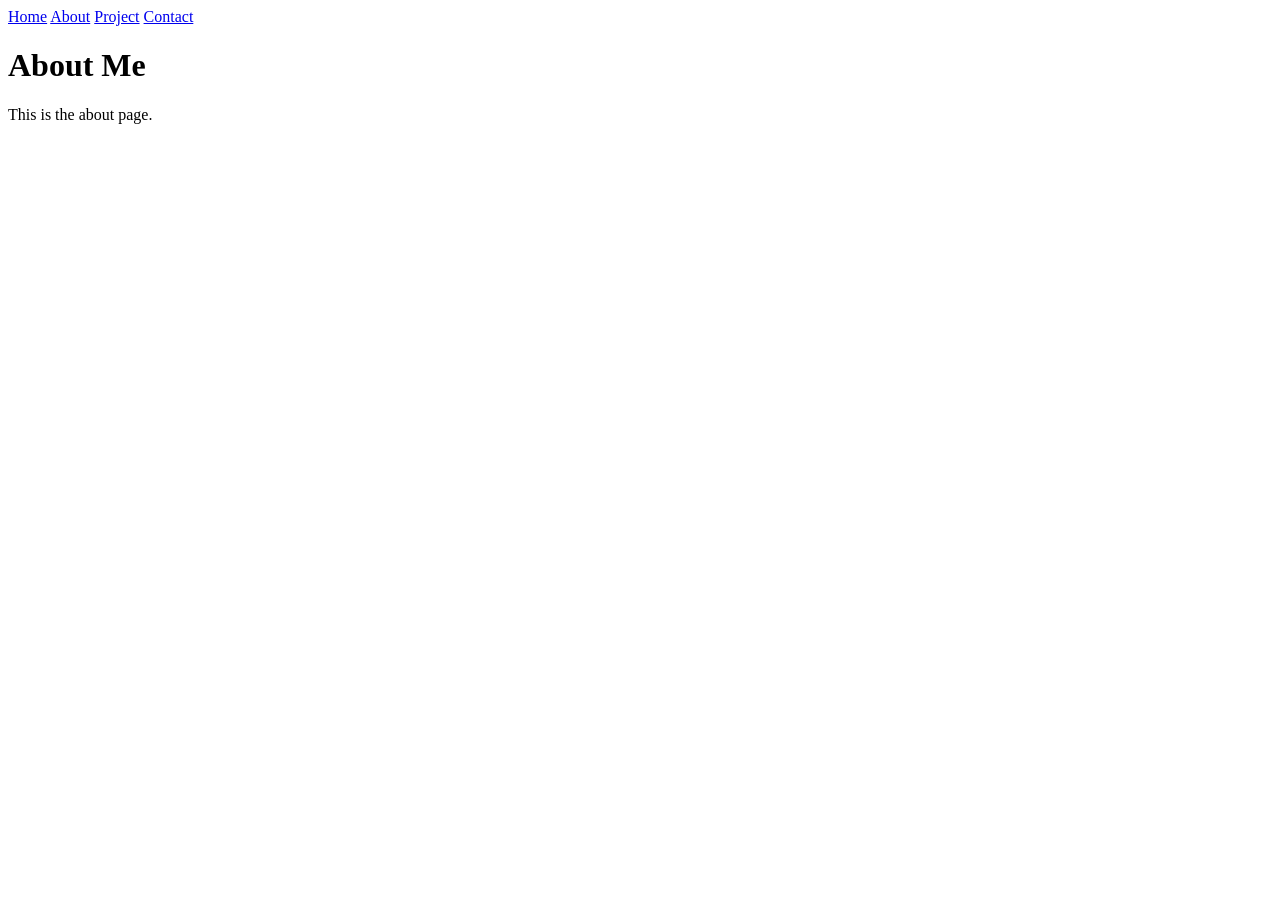
==== navigation-files/about/about.html @ 7e8e0913 "updating" ====
<!DOCTYPE html>
<html lang="en">
  <head>
    <meta charset="UTF-8" />
    <meta name="viewport" content="width=device-width, initial-scale=1.0" />
    <title>About | Portfolio</title>
    <link rel="stylesheet" href="style.css" />
  </head>
  <body>
    <div class="topnav">
      <a href="index.html">Home</a>
      <a class="active" href="about.html">About</a>
      <a href="project.html">Project</a>
      <a href="contact.html">Contact</a>
    </div>

    <main>
      <h1>About Me</h1>
      <p>This is the about page.</p>
    </main>
  </body>
</html>
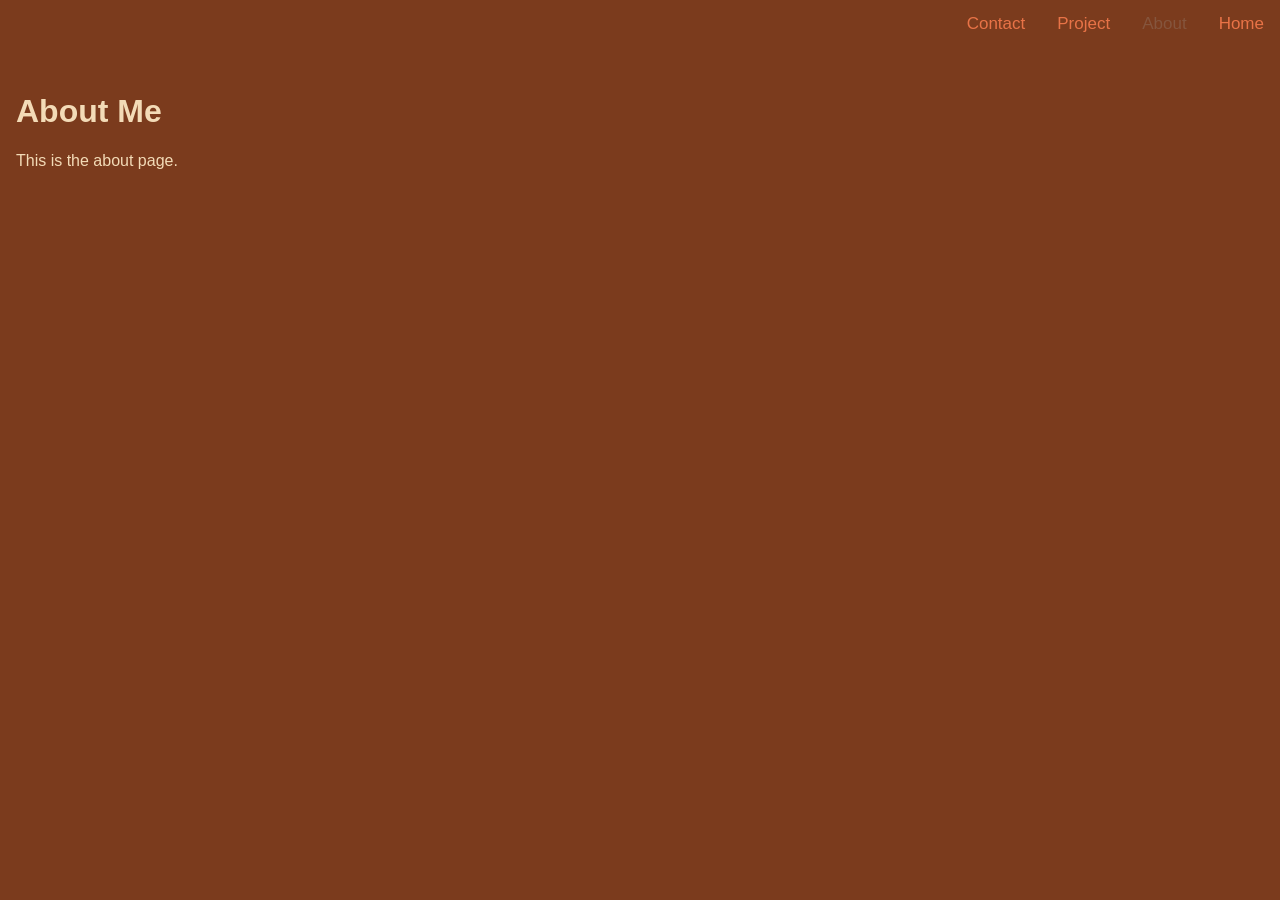
==== commit 5f16c285: "urm folder changes" ====
--- a/navigation-files/about/about.html
+++ b/navigation-files/about/about.html
@@ -4,14 +4,14 @@
     <meta charset="UTF-8" />
     <meta name="viewport" content="width=device-width, initial-scale=1.0" />
     <title>About | Portfolio</title>
-    <link rel="stylesheet" href="style.css" />
+    <link rel="stylesheet" href="../../style.css" />
   </head>
   <body>
     <div class="topnav">
-      <a href="index.html">Home</a>
-      <a class="active" href="about.html">About</a>
-      <a href="project.html">Project</a>
-      <a href="contact.html">Contact</a>
+      <a href="../../index.html">Home</a>
+      <a class="active" href="../about/about.html">About</a>
+      <a href="../project/project.html">Project</a>
+      <a href="../contact/contact.html">Contact</a>
     </div>
 
     <main>
--- a/style.css
+++ b/style.css
@@ -0,0 +1,39 @@
+:root {
+    --bg: #7b3b1d;
+    --accent: #e87347;
+    --accent2: #f0a065;
+    --text: #f3dbb7;
+    --muted: #85553d;
+}
+
+body {
+    margin: 0;
+    font-family: Arial, sans-serif;
+    background-color: var(--bg);
+    color: var(--text);
+}
+
+.topnav {
+    background-color: var(--bg);
+    overflow: hidden;
+}
+.topnav a {
+    float: right;
+    color: var(--accent);
+    text-align: center;
+    padding: 14px 16px;
+    text-decoration: none;
+    font-size: 17px;
+}
+.topnav a:hover {
+    background-color: var(--bg);
+    color: var(--accent);
+}
+.topnav a.active {
+    background-color: var(--bg);
+    color: var(--muted);
+}
+
+main {
+    padding: 24px 16px;
+}
